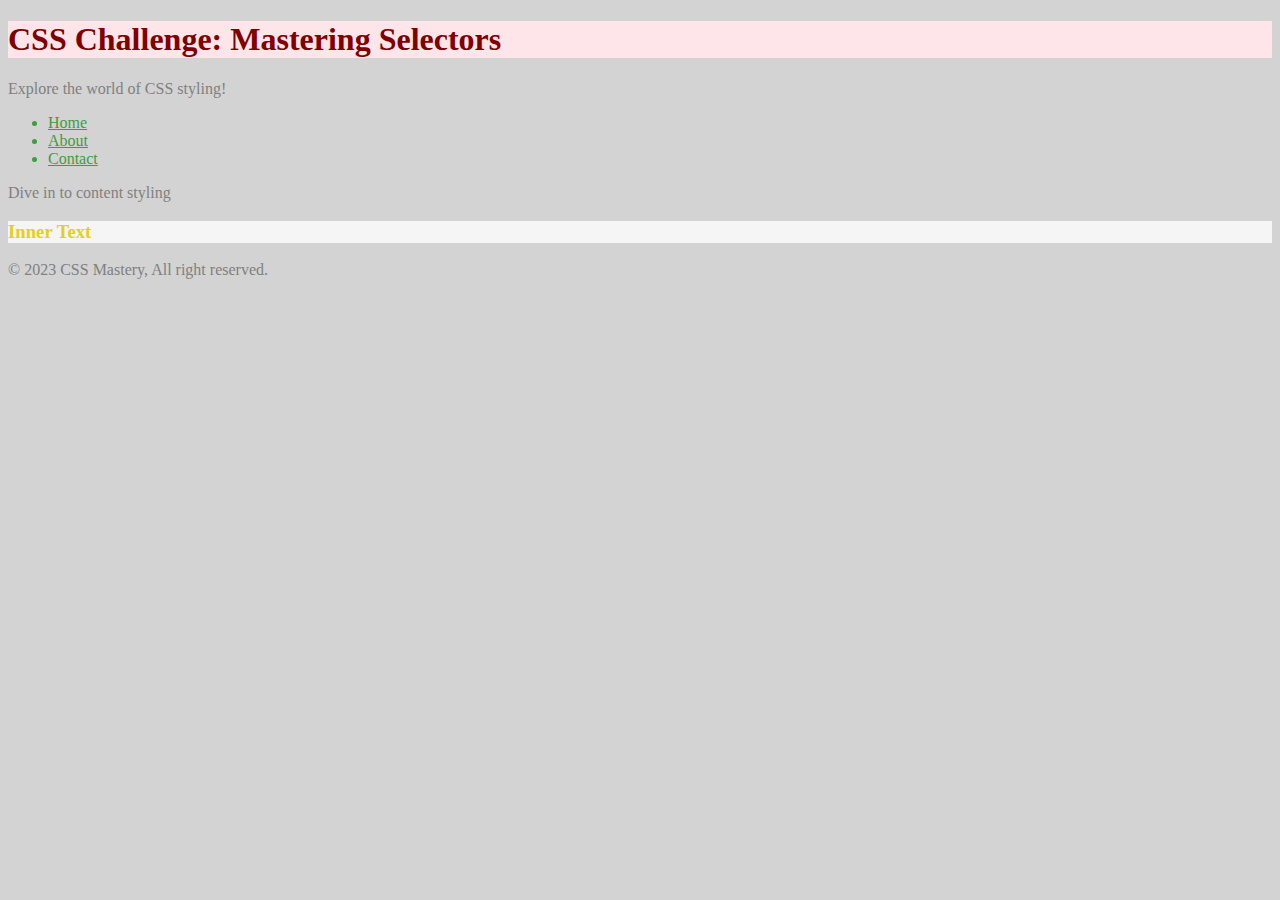
==== Assingment 2/index.html @ a2698ceb "assingment 2" ====
<!DOCTYPE html>
<html lang="en">
<head>
    <meta charset="UTF-8">
    <meta name="viewport" content="width=device-width, initial-scale=1.0">
    <title>Assingment 2</title>
    <link rel="stylesheet" href="style.css">
</head>
<body>
    <h1>CSS Challenge: Mastering Selectors</h1>
    <p>Explore the world of CSS styling!</p>
    <ul>
        <li><u>Home</u></li>
        <li><u>About</u></li>
        <li><u>Contact</u></li>
    </ul>
    <p>Dive in to content styling</p>
    <h3>Inner Text</h3>
    <p>&#169; 2023 CSS Mastery, All right reserved.</p>
</body>
</html>
---- Assingment 2/style.css ----
body{
    background-color: lightgray
}
h1{
    background-color: rgb(253, 229, 233);
    color: maroon;
}
p{
    color: gray;
}
ul{
    color: rgb(60, 158, 60);
}
h3{
    color: rgb(228, 208, 27);
    background-color: whitesmoke;
}
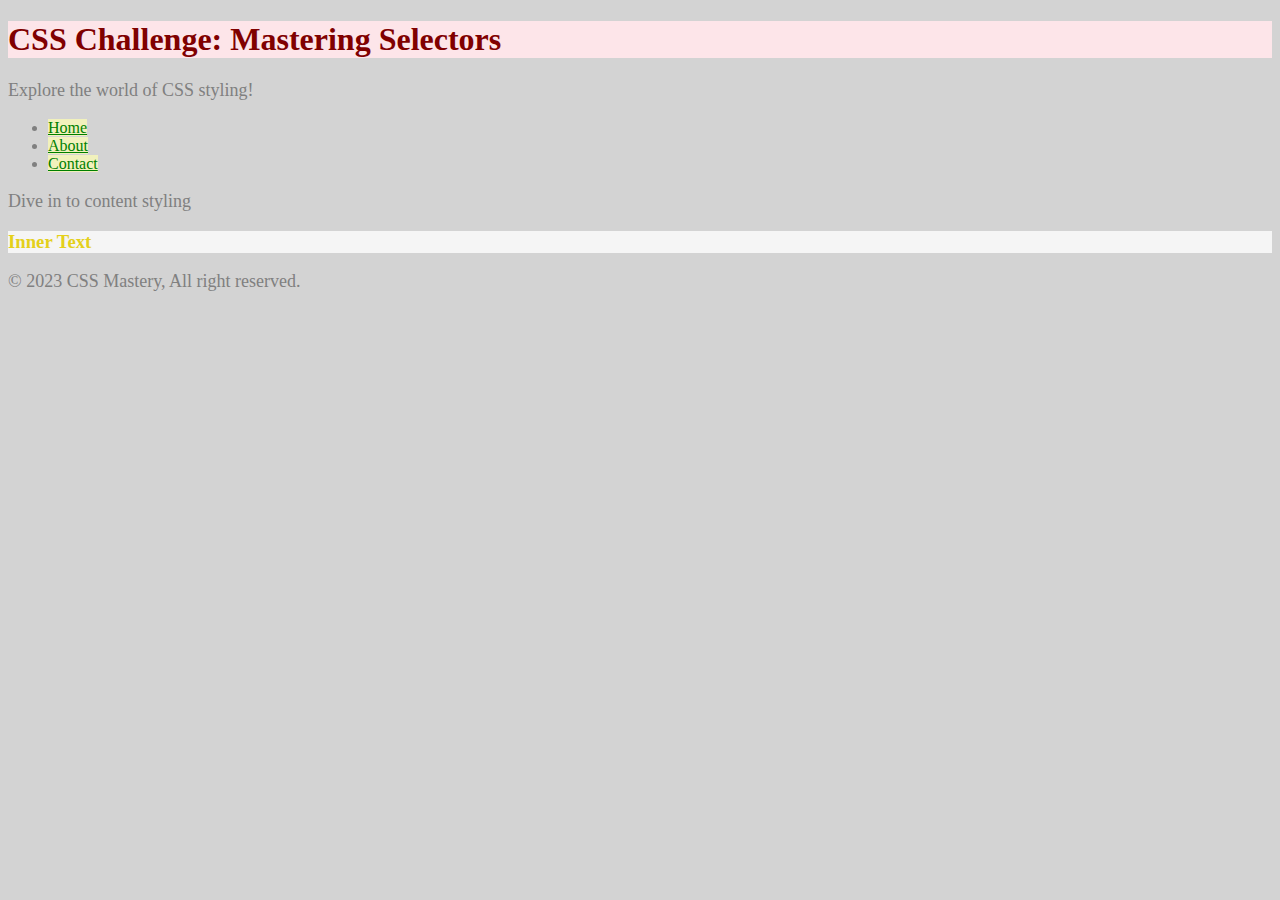
==== commit 6b92de55: "span correction" ====
--- a/Assingment 2/index.html
+++ b/Assingment 2/index.html
@@ -10,9 +10,9 @@
     <h1>CSS Challenge: Mastering Selectors</h1>
     <p>Explore the world of CSS styling!</p>
     <ul>
-        <li><u>Home</u></li>
-        <li><u>About</u></li>
-        <li><u>Contact</u></li>
+        <li><span><u>Home</u></span></li>
+        <li><span><u>About</u></span></li>
+        <li><span><u>Contact</u></span></li>
     </ul>
     <p>Dive in to content styling</p>
     <h3>Inner Text</h3>
--- a/Assingment 2/style.css
+++ b/Assingment 2/style.css
@@ -7,11 +7,16 @@
 }
 p{
     color: gray;
+    font-size: large;
+}
+span{
+   background-color: rgb(241, 241, 188); 
+   color: green;
 }
 ul{
-    color: rgb(60, 158, 60);
+    color: grey;
 }
 h3{
     color: rgb(228, 208, 27);
     background-color: whitesmoke;
-}+}
